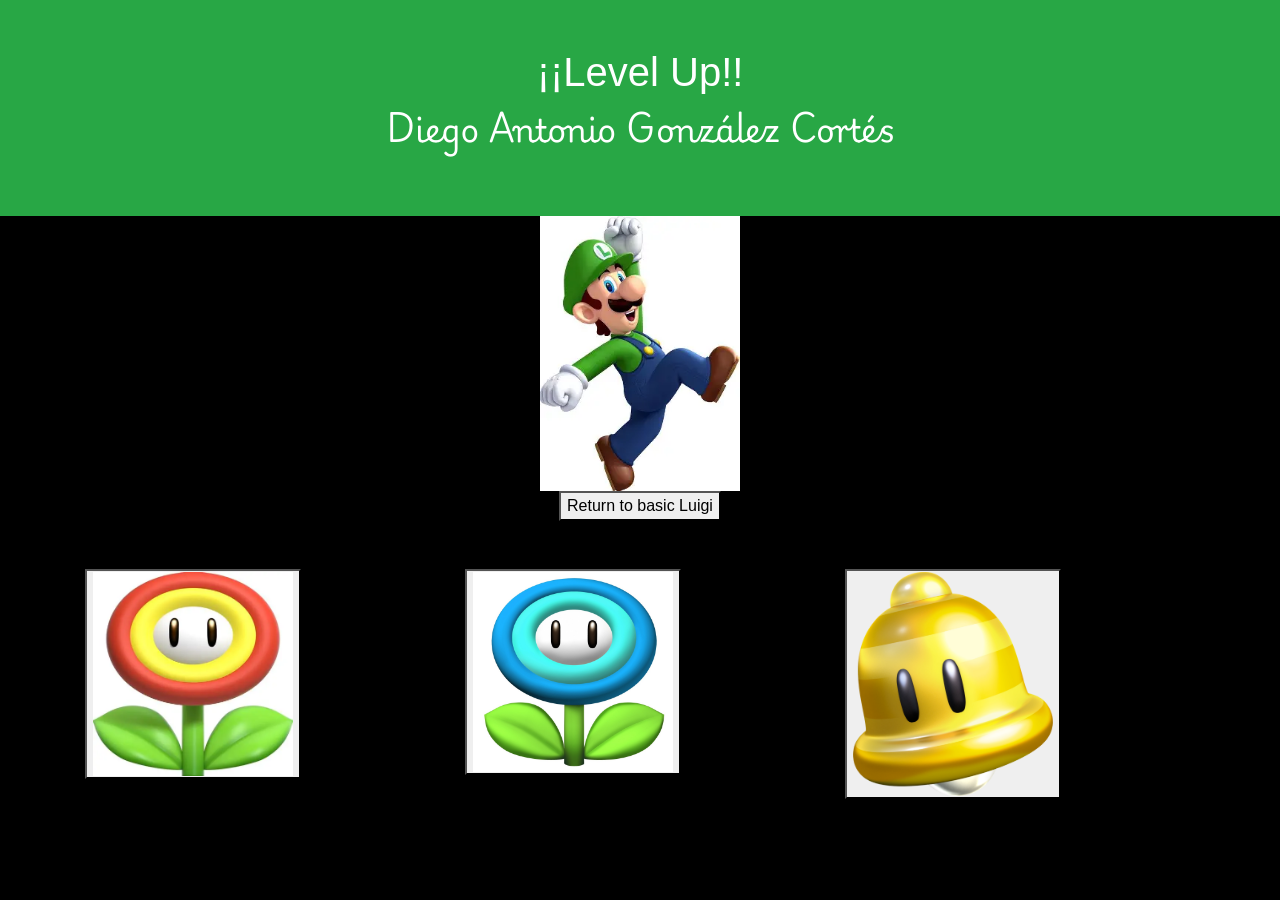
==== index.html @ a282ab3c "A" ====
<!DOCTYPE html>
<html lang="en">
<head>
    <title>¡¡Level Up!!</title>
  <meta charset="utf-8">
  <meta name="viewport" content="width=device-width, initial-scale=1">
  <link rel="stylesheet" href="https://cdn.jsdelivr.net/npm/bootstrap@4.6.2/dist/css/bootstrap.min.css">
  <script src="https://cdn.jsdelivr.net/npm/jquery@3.7.1/dist/jquery.slim.min.js"></script>
  <script src="https://cdn.jsdelivr.net/npm/popper.js@1.16.1/dist/umd/popper.min.js"></script>
  <script src="https://cdn.jsdelivr.net/npm/bootstrap@4.6.2/dist/js/bootstrap.bundle.min.js"></script>
  <link rel="stylesheet" type="text/css" href="../style.css">
  <link rel="preconnect" href="https://fonts.googleapis.com">
  <link rel="preconnect" href="https://fonts.gstatic.com" crossorigin>
  <link href="https://fonts.googleapis.com/css2?family=Playwrite+US+Modern:wght@100..400&display=swap" rel="stylesheet">
</head>
<body>
    <div class="container-fluid p-5 bg-success text-white text-center">
        <h1>¡¡Level Up!!</h1>
        <p>Diego Antonio González Cortés</p> 
    </div>

    <div class="text-center"> 
        <img id="luigi" src="/luigi.webp" style="width:200px">
    </div>
    
    <div class="text-center">
        <button onclick="document.getElementById('luigi').src='/luigi.webp'">Return to basic Luigi</button>
    </div>

    <div class="container mt-5">
       <div class="row">
        <div class="col-sm-4"> 
          <button onclick="document.getElementById('luigi').src='/fuego.webp'"><img src="/flor fuego.webp" style="width:200px"></button>
        </div>
        <div class="col-sm-4">
          <button onclick="document.getElementById('luigi').src='/hielo.webp'"><img src="/flor hielo.png" style="width:200px"></button>
        </div>
        <div class="col-sm-4">
          <button onclick="document.getElementById('luigi').src='/gato.png'"><img src="/campana.webp" style="width:200px"></button>
        </div>
      </div>
    </div>
    
</body>
</html>
---- style.css ----
body {
    background-color: #000000;
}

p {
    color: #ffffff;
    font-size: 2em;
    font-family: "Playwrite US Modern", cursive;
    font-optical-sizing: auto;
    font-weight: 400;
    font-style: normal;
}


img {
    width:200px;
}
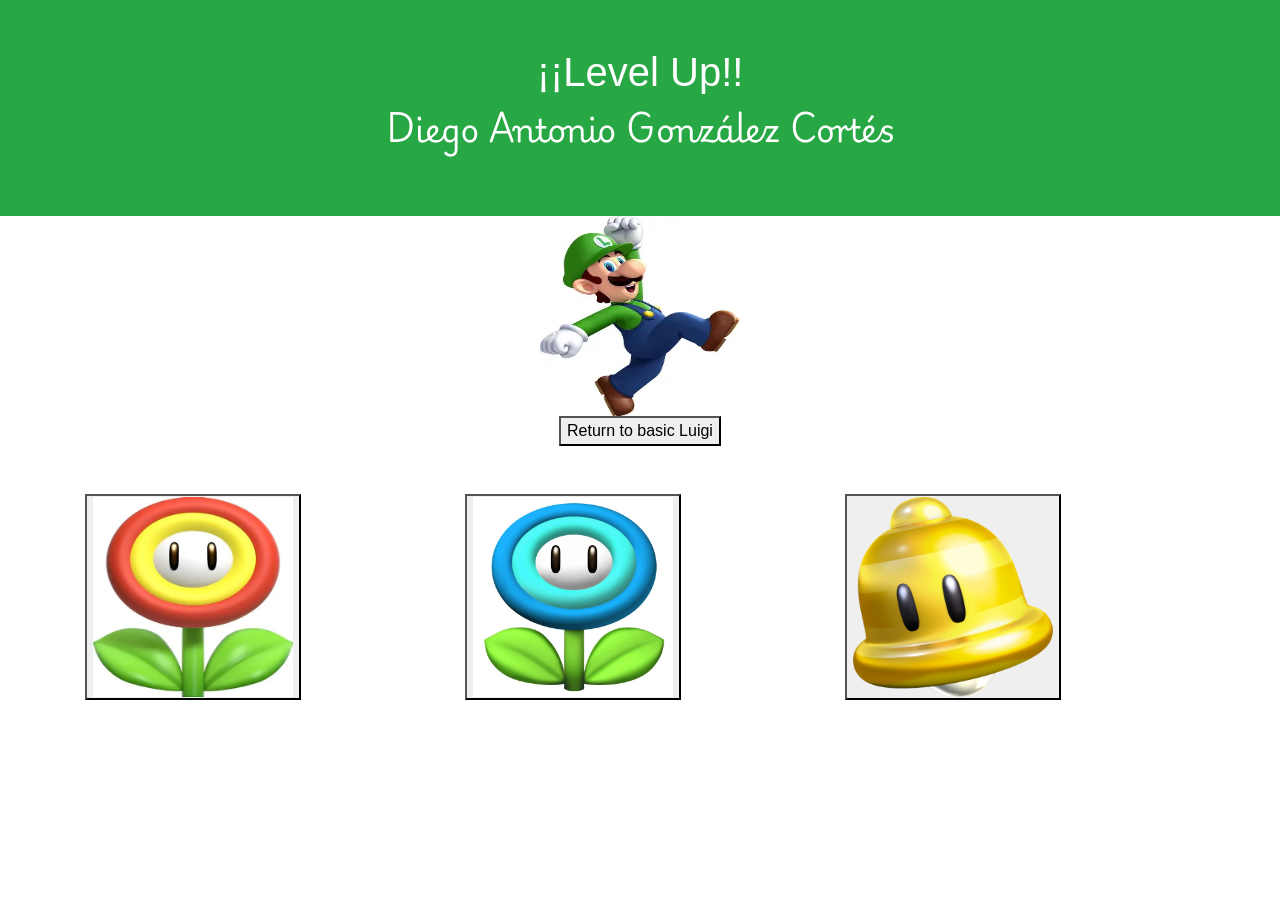
==== commit d21f779f: "se acabo el programa utilizando js css" ====
--- a/index.html
+++ b/index.html
@@ -8,7 +8,7 @@
   <script src="https://cdn.jsdelivr.net/npm/jquery@3.7.1/dist/jquery.slim.min.js"></script>
   <script src="https://cdn.jsdelivr.net/npm/popper.js@1.16.1/dist/umd/popper.min.js"></script>
   <script src="https://cdn.jsdelivr.net/npm/bootstrap@4.6.2/dist/js/bootstrap.bundle.min.js"></script>
-  <link rel="stylesheet" type="text/css" href="../style.css">
+  <link rel="stylesheet" type="text/css" href="style.css">
   <link rel="preconnect" href="https://fonts.googleapis.com">
   <link rel="preconnect" href="https://fonts.gstatic.com" crossorigin>
   <link href="https://fonts.googleapis.com/css2?family=Playwrite+US+Modern:wght@100..400&display=swap" rel="stylesheet">
@@ -20,26 +20,27 @@
     </div>
 
     <div class="text-center"> 
-        <img id="luigi" src="/luigi.webp" style="width:200px">
+        <img id="luigi" src="img/luigi.webp" style="width:200px">
     </div>
     
     <div class="text-center">
-        <button onclick="document.getElementById('luigi').src='/luigi.webp'">Return to basic Luigi</button>
+        <button onclick="cambiar_fondo('white'), cambiar_imagen('img/luigi.webp')">Return to basic Luigi</button>
     </div>
 
     <div class="container mt-5">
        <div class="row">
         <div class="col-sm-4"> 
-          <button onclick="document.getElementById('luigi').src='/fuego.webp'"><img src="/flor fuego.webp" style="width:200px"></button>
+          <button onclick="cambiar_fondo('red'), cambiar_imagen('img/fuego.webp')" ><img src="img/flor fuego.webp"></button>
         </div>
         <div class="col-sm-4">
-          <button onclick="document.getElementById('luigi').src='/hielo.webp'"><img src="/flor hielo.png" style="width:200px"></button>
+          <button onclick="cambiar_fondo('blue'), cambiar_imagen('img/hielo.webp')"><img src="img/flor hielo.png"></button>
         </div>
         <div class="col-sm-4">
-          <button onclick="document.getElementById('luigi').src='/gato.png'"><img src="/campana.webp" style="width:200px"></button>
+          <button onclick="cambiar_fondo('yellow'), cambiar_imagen('img/gato.png')"><img src="img/campana.webp"></button>
         </div>
       </div>
     </div>
-    
+  <script src="script.js"></script>
+
 </body>
 </html>
--- a/style.css
+++ b/style.css
@@ -1,6 +1,6 @@
 
 body {
-    background-color: #000000;
+    background-color: white;
 }
 
 p {
@@ -15,4 +15,5 @@
 
 img {
     width:200px;
+    height:200px ;
 }
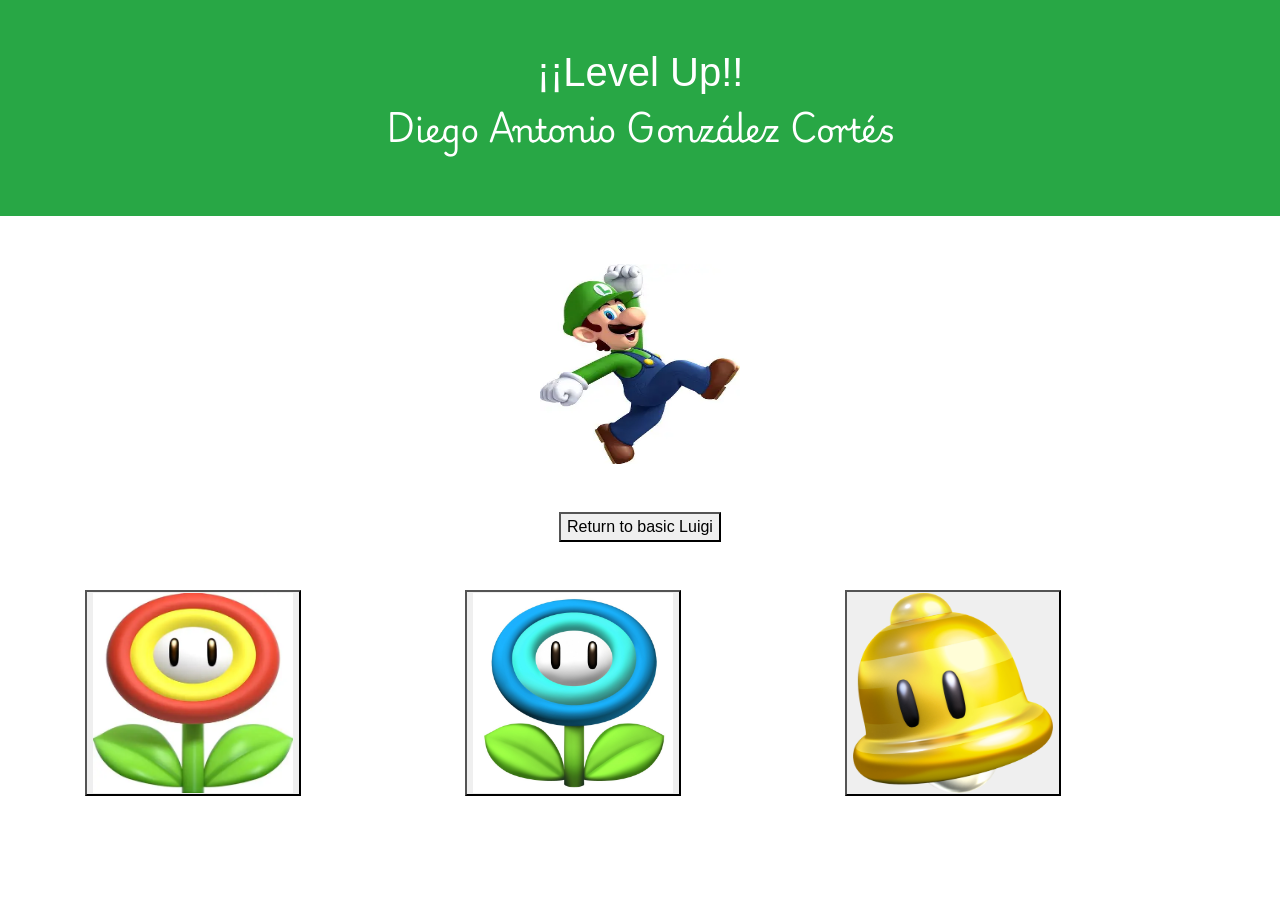
==== commit 74dab400: "Update index.html" ====
--- a/index.html
+++ b/index.html
@@ -19,11 +19,11 @@
         <p>Diego Antonio González Cortés</p> 
     </div>
 
-    <div class="text-center"> 
+    <div class="text-center mt-5"> 
         <img id="luigi" src="img/luigi.webp" style="width:200px">
     </div>
     
-    <div class="text-center">
+    <div class="text-center mt-5">
         <button onclick="cambiar_fondo('white'), cambiar_imagen('img/luigi.webp')">Return to basic Luigi</button>
     </div>
 
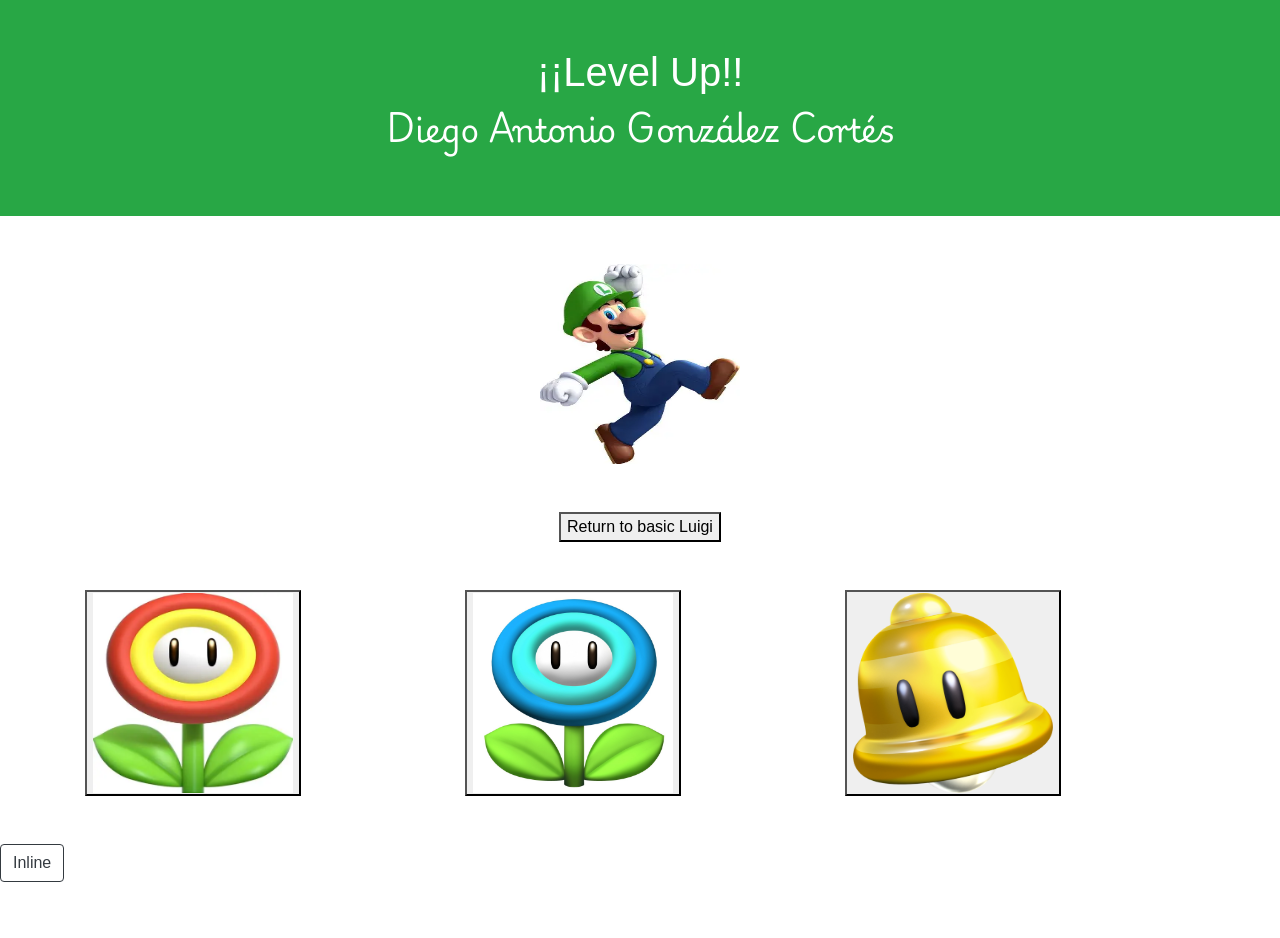
==== commit 71cf8d3c: "a" ====
--- a/index.html
+++ b/index.html
@@ -40,6 +40,9 @@
         </div>
       </div>
     </div>
+    <div class="my-5">
+      <button type="button" class="btn btn-outline-dark flex-fill mb-2" onclick="window.location.href='https://samesparts.github.io/IoTWebstart/'">Inline</button>      
+    </div>
   <script src="script.js"></script>
 
 </body>
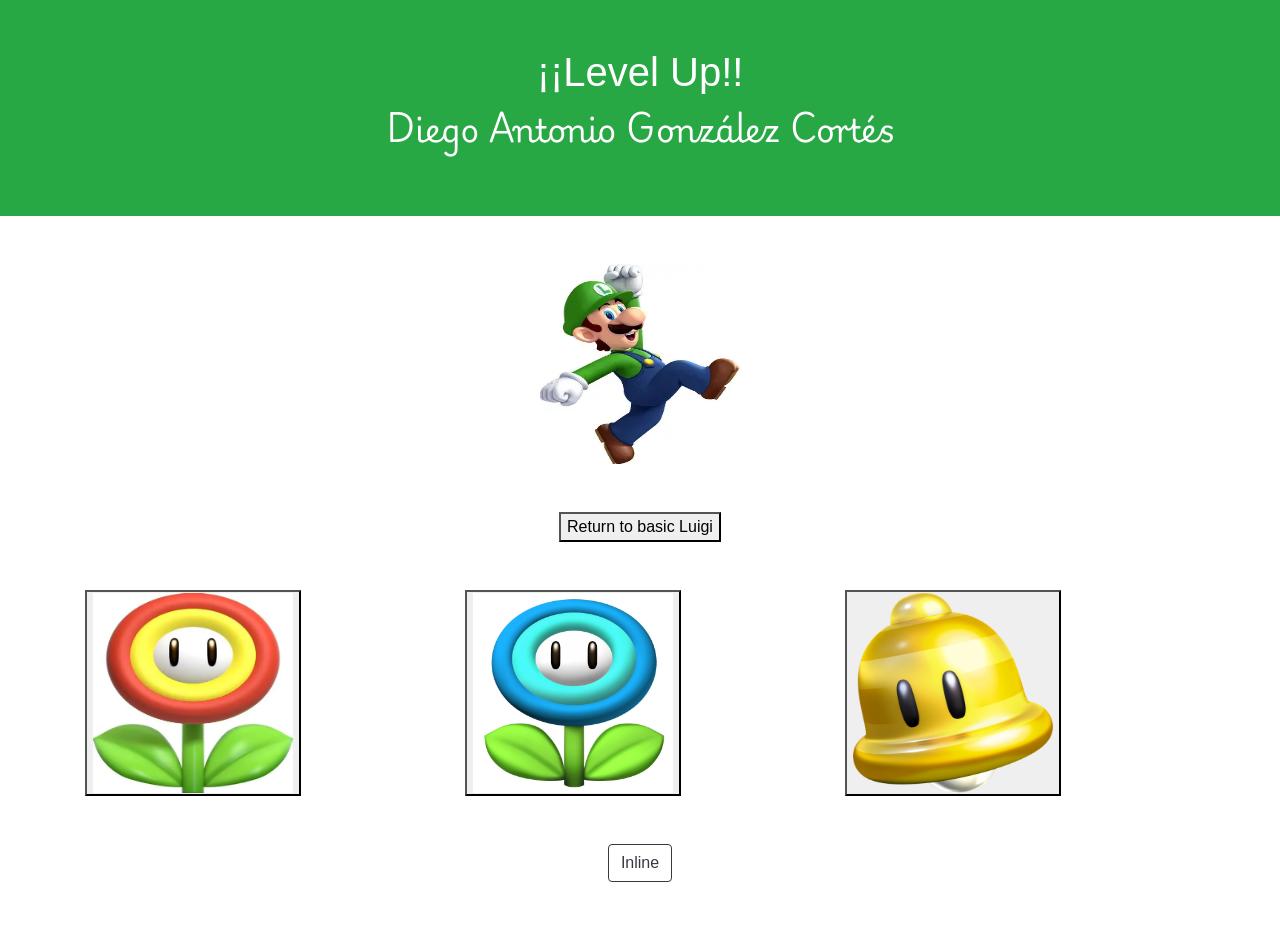
==== commit 88e4311a: "a" ====
--- a/index.html
+++ b/index.html
@@ -40,7 +40,7 @@
         </div>
       </div>
     </div>
-    <div class="my-5">
+    <div class="my-5 text-center">
       <button type="button" class="btn btn-outline-dark flex-fill mb-2" onclick="window.location.href='https://samesparts.github.io/IoTWebstart/'">Inline</button>      
     </div>
   <script src="script.js"></script>
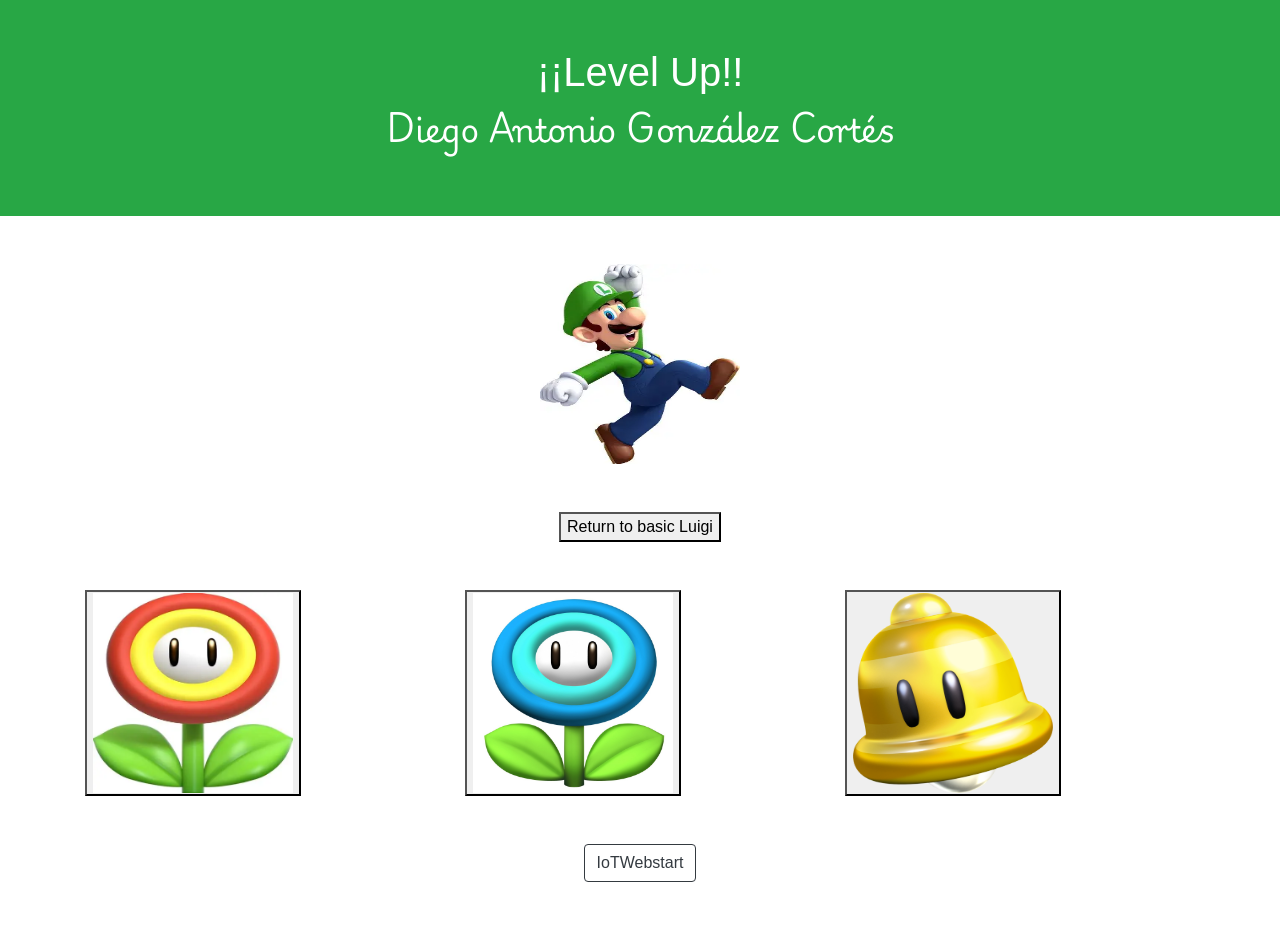
==== commit ce334766: "a" ====
--- a/index.html
+++ b/index.html
@@ -41,7 +41,7 @@
       </div>
     </div>
     <div class="my-5 text-center">
-      <button type="button" class="btn btn-outline-dark flex-fill mb-2" onclick="window.location.href='https://samesparts.github.io/IoTWebstart/'">Inline</button>      
+      <button type="button" class="btn btn-outline-dark flex-fill mb-2" onclick="window.location.href='https://samesparts.github.io/IoTWebstart/'">IoTWebstart</button>      
     </div>
   <script src="script.js"></script>
 
